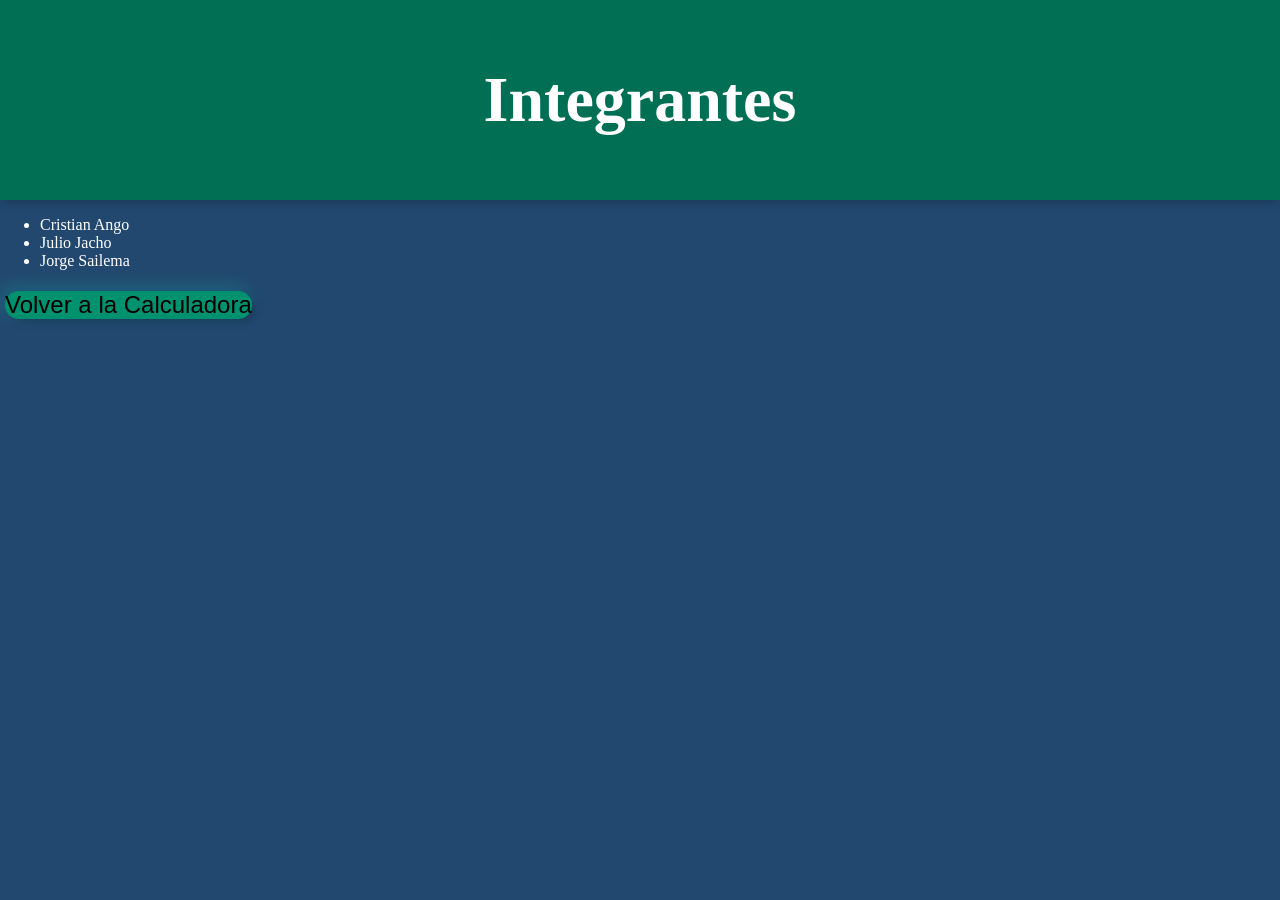
==== integrantes.html @ 68630550 "Se agrego el menu para integrante" ====
<!DOCTYPE html>
<html lang="en">
<head>
    <meta charset="UTF-8">
    <meta name="viewport" content="width=device-width, initial-scale=1.0">
    <title>Integrantes</title>
    <link href="index.css" rel="stylesheet" />
</head>
<body>
    <header>
        <h1>Integrantes</h1>
    </header>
    <main>
        <ul>
            <li>Cristian Ango</li>
            <li>Julio Jacho</li>
            <li>Jorge Sailema</li>
        </ul>
        <button onclick="window.location.href='index.html'">Volver a la Calculadora</button>
    </main>
</body>
</html>
---- index.css ----
body {
    margin: 0;
    font-family: 'Fraunces', serif;
    background-color: #224870; /* Fondo azul oscuro */
    color: #fff; /* Texto blanco */
}

header {
    text-align: center;
    background-color: #006f54; /* Fondo verde oscuro */
    padding: 20px;
    color: #fff;
    font-size: 2em;
    box-shadow: 0px 5px 10px -3px #00000040;
}

nav {
    text-align: center;
    margin-top: 10px;
}

nav button {
    background-color: #00916e;
    color: #fff;
    border: none;
    padding: 10px 20px;
    border-radius: 5px;
    cursor: pointer;
    font-size: 1em;
}

nav ul {
    list-style-type: none;
    padding: 10px;
    margin: 0;
    background-color: #006f54; /* Fondo verde oscuro */
    border-radius: 5px;
    box-shadow: 0px 5px 10px -3px #00000040;
    display: none; /* Oculto por defecto */
    position: absolute; /* Posiciona el menú debajo del botón */
    top: 50px; /* Ajusta la posición vertical */
    left: 50%; /* Centra horizontalmente */
    transform: translateX(-50%);
    z-index: 10;
}

nav ul.hidden {
    display: none; /* Mantiene oculto */
}

nav ul:not(.hidden) {
    display: block; /* Muestra el menú cuando se activa */
}

nav ul li {
    margin: 5px 0;
    color: #fff;
    text-align: center;
}

nav ul li strong {
    font-size: 1.2em;
    margin-bottom: 10px;
    display: block;
}

.container {
    display: flex;
    justify-content: center;
    align-items: center;
    height: calc(100vh - 100px); /* Ajusta el tamaño para que no se solape con el header y footer */
}

.calculadora {
    display: grid;
    grid-template-columns: repeat(4, 75px);
    grid-template-rows: 160px repeat(5, 75px);
    background-color: #00916e;
    padding: 15px;
    border-radius: 32px;
    box-shadow: 15px 10px 0px 5px #00000033;
}

button {
    cursor: pointer;
    margin: 5px;
    padding: 0;
    border-radius: 32px;
    font-size: 1.5em;
    border: none;
    background-color: #00916e;
    box-shadow: 5px 5px 10px -3px #00000040, -5px -5px 15px 3px #00ffc11f;
}

button:active {
    background-color: #006f54;
}

button:focus {
    outline: none;
}

.col-2 {
    grid-column: span 2;
}

.display {
    grid-column: 1 / -1;
    padding: 16px;
    display: flex;
    margin: 10px 10px 20px;
    flex-direction: column;
    align-items: flex-end;
    background-color: #363636;
    border-radius: 32px;
    text-align: right;
    justify-content: space-between;
    word-break: break-all;
    box-shadow: 0px 0px 0px 10px #00000033;
}

footer {
    text-align: center;
    background-color: #006f54;
    padding: 15px;
    color: #fff;
    font-size: 1.2em;
    position: fixed;
    bottom: 0;
    width: 100%;
    box-shadow: 0px -5px 10px -3px #00000040;
    border-top: 2px solid #00916e;
}
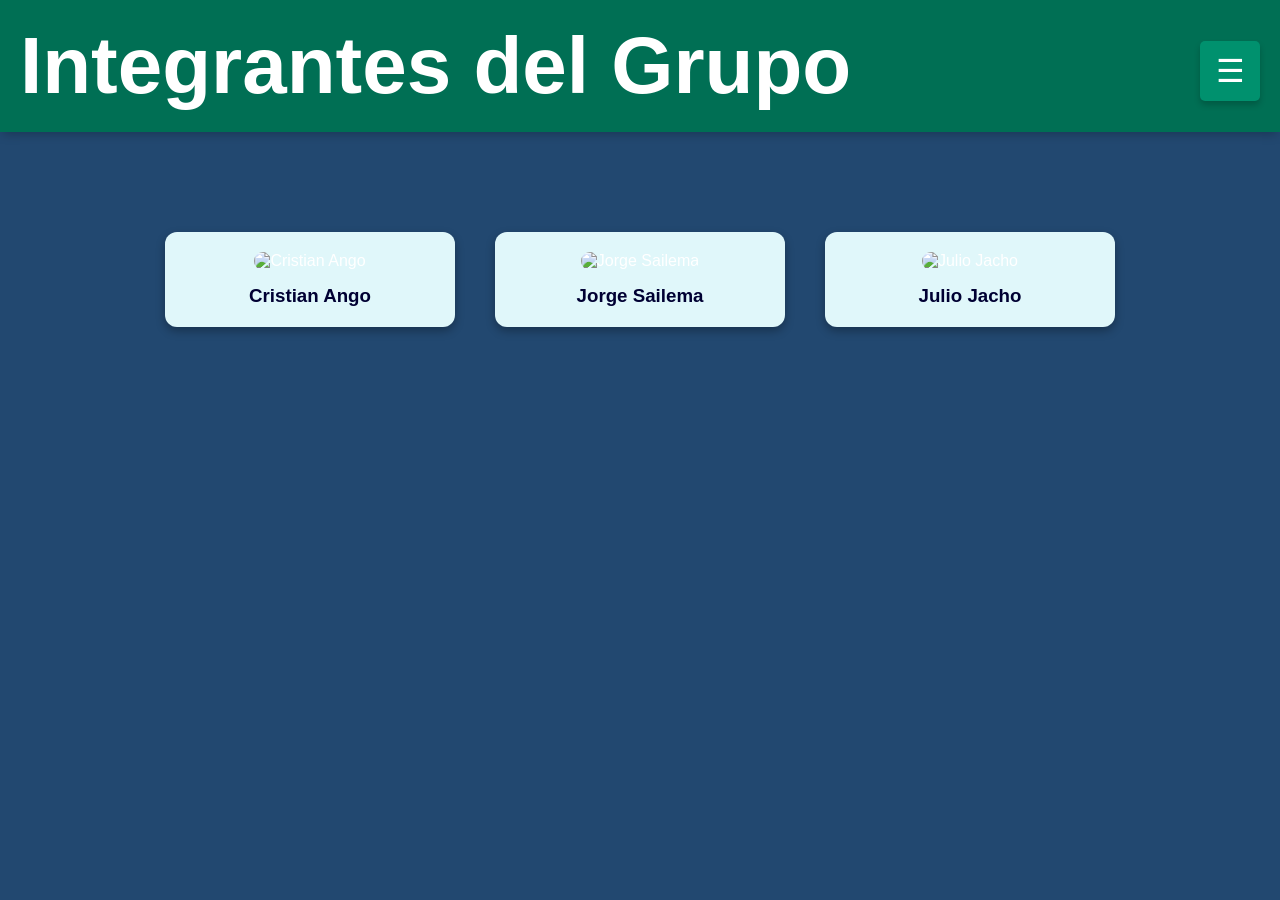
==== commit 4944f547: "[JG-6] se crea las vistas para el menu con los estilos necesarios" ====
--- a/integrantes.html
+++ b/integrantes.html
@@ -1,22 +1,152 @@
 <!DOCTYPE html>
-<html lang="en">
+<html lang="es">
 <head>
-    <meta charset="UTF-8">
-    <meta name="viewport" content="width=device-width, initial-scale=1.0">
-    <title>Integrantes</title>
-    <link href="index.css" rel="stylesheet" />
+  <meta charset="UTF-8">
+  <title>Integrantes del Grupo</title>
+  <link href="index.css" rel="stylesheet">
+  <style>
+    body {
+      background-color: #224870;
+      color: white;
+      margin: 0;
+      font-family: Arial, sans-serif;
+    }
+
+    header.header-con-menu {
+      position: relative;
+      display: flex;
+      justify-content: space-between;
+      align-items: center;
+      background-color: #006f54;
+      padding: 20px;
+      color: white;
+      font-size: 2em;
+      box-shadow: 0px 5px 10px -3px #00000040;
+    }
+
+    .menu-esquina {
+      position: relative;
+      z-index: 1000;
+    }
+
+    .menu-esquina button {
+      background-color: #00916e;
+      color: #fff;
+      border: none;
+      padding: 10px 16px;
+      border-radius: 5px;
+      font-size: 1em;
+      cursor: pointer;
+      box-shadow: 0 4px 6px rgba(0,0,0,0.2);
+    }
+
+    .menu-list {
+      list-style-type: none;
+      padding: 0;
+      margin: 0;
+      background-color: #006f54;
+      border-radius: 6px;
+      box-shadow: 0 6px 10px rgba(0,0,0,0.3);
+      position: absolute;
+      top: 48px;
+      left: 0;
+      z-index: 1001;
+      width: 220px;
+    }
+
+    .menu-list li {
+      padding: 12px 16px;
+      color: white;
+      cursor: pointer;
+      font-size: 1em;
+      border-bottom: 1px solid rgba(255,255,255,0.1);
+      display: flex;
+      align-items: center;
+      gap: 10px;
+    }
+
+    .menu-list li:last-child {
+      border-bottom: none;
+    }
+
+    .menu-list li:hover {
+      background-color: #008d6f;
+    }
+
+    .menu-list a {
+      color: white;
+      text-decoration: none;
+      display: flex;
+      align-items: center;
+      width: 100%;
+    }
+
+    .integrantes-grid {
+      display: flex;
+      justify-content: center;
+      align-items: center;
+      flex-wrap: wrap;
+      gap: 40px;
+      padding: 100px 40px 40px;
+    }
+
+    .card {
+      background-color: #e0f7fa;
+      border-radius: 12px;
+      width: 250px;
+      padding: 20px;
+      text-align: center;
+      box-shadow: 0 4px 10px rgba(0, 0, 0, 0.3);
+    }
+
+    .card img {
+      width: 100%;
+      height: auto;
+      border-radius: 10px;
+      margin-bottom: 15px;
+    }
+
+    .card h3 {
+      margin: 0;
+      color: #003;
+    }
+  </style>
 </head>
 <body>
-    <header>
-        <h1>Integrantes</h1>
-    </header>
-    <main>
-        <ul>
-            <li>Cristian Ango</li>
-            <li>Julio Jacho</li>
-            <li>Jorge Sailema</li>
-        </ul>
-        <button onclick="window.location.href='index.html'">Volver a la Calculadora</button>
-    </main>
+
+  <!-- ENCABEZADO CON MENÚ -->
+  <header class="header-con-menu">
+    <h1>Integrantes del Grupo</h1>
+    <nav class="menu-esquina">
+      <button onclick="toggleMenu()">☰ </button>
+      <ul id="menu" class="menu-list hidden">
+        <li><a href="integrantes.html">👤 Ver integrantes</a></li>
+        <li><a href="index.html">🧮 Ir a calculadora</a></li>
+      </ul>
+    </nav>
+  </header>
+
+  <!-- TARJETAS DE INTEGRANTES -->
+  <section class="integrantes-grid">
+    <div class="card">
+      <img src="cristian.png" alt="Cristian Ango">
+      <h3>Cristian Ango</h3>
+    </div>
+    <div class="card">
+      <img src="jorge.png" alt="Jorge Sailema">
+      <h3>Jorge Sailema</h3>
+    </div>
+    <div class="card">
+      <img src="https://via.placeholder.com/250x200?text=Julio+Jacho" alt="Julio Jacho">
+      <h3>Julio Jacho</h3>
+    </div>
+  </section>
+
+  <script>
+    function toggleMenu() {
+      const menu = document.getElementById('menu');
+      menu.classList.toggle('hidden');
+    }
+  </script>
 </body>
-</html>+</html>
--- a/index.css
+++ b/index.css
@@ -1,4 +1,3 @@
-
 body {
     margin: 0;
     font-family: 'Fraunces', serif;
@@ -69,28 +68,43 @@
     display: flex;
     justify-content: center;
     align-items: center;
+    height: 100vh;
+    margin-bottom: 200px; /* Agrega espacio para el footer */
+
     height: calc(100vh - 100px); /* Ajusta el tamaño para que no se solape con el header y footer */
+
 }
 
 .calculadora {
     display: grid;
-    grid-template-columns: repeat(4, 75px);
-    grid-template-rows: 160px repeat(5, 75px);
+    grid-template-columns: repeat(4, 70px); /* 4 columnas de igual tamaño */
+    grid-template-rows: 100px repeat(5, 60px); /* display y 5 filas de botones */
+    gap: 12px;
     background-color: #00916e;
-    padding: 15px;
+    padding: 30px;
     border-radius: 32px;
     box-shadow: 15px 10px 0px 5px #00000033;
+    justify-content: center;
 }
 
 button {
     cursor: pointer;
-    margin: 5px;
-    padding: 0;
-    border-radius: 32px;
-    font-size: 1.5em;
+    border-radius: 50%;
+    font-size: 1.3em;
     border: none;
     background-color: #00916e;
     box-shadow: 5px 5px 10px -3px #00000040, -5px -5px 15px 3px #00ffc11f;
+    width: 60px;
+    height: 60px;
+    margin: 0;
+    transition: background 0.2s;
+    color: #111;
+}
+
+button.col-2 {
+    grid-column: span 2;
+    border-radius: 30px;
+    width: 140px;
 }
 
 button:active {
@@ -107,28 +121,236 @@
 
 .display {
     grid-column: 1 / -1;
-    padding: 16px;
+    background: #222;
+    color: #fff;
+    border-radius: 20px;
+    padding: 18px 12px;
+    font-size: 1.4em;           /* Tamaño más pequeño */
     display: flex;
-    margin: 10px 10px 20px;
     flex-direction: column;
     align-items: flex-end;
-    background-color: #363636;
-    border-radius: 32px;
-    text-align: right;
-    justify-content: space-between;
-    word-break: break-all;
-    box-shadow: 0px 0px 0px 10px #00000033;
-}
+    justify-content: center;
+    min-height: 60px;
+    margin-bottom: 10px;
+    word-break: break-all;      /* Permite saltos de línea en palabras largas */
+    overflow-wrap: break-word;  /* Asegura el salto de línea */
+}
+
+#valor-actual {
+    font-size: 1.2em; /* Antes: 1.5em */
+}
+
+#valor-anterior {
+    font-size: 1.5em; /* Antes: 2em */
+}
+
+header {
+    text-align: center;
+    background-color: #006f54;
+    padding: 20px;
+    color: #fff;
+    font-size: 1.3em; /* Reducido */
+    box-shadow: 0px 5px 10px -3px #00000040;
+}
+
+header h1 {
+    font-size: 2.5em; /* Más pequeño que antes */
+    margin: 0;
+}
+
+
 
 footer {
     text-align: center;
     background-color: #006f54;
-    padding: 15px;
-    color: #fff;
+    padding: 10px;
+    color: #fff;
+
+    font-size: 1em; /* Reducido */
+
     font-size: 1.2em;
+
     position: fixed;
     bottom: 0;
     width: 100%;
     box-shadow: 0px -5px 10px -3px #00000040;
     border-top: 2px solid #00916e;
-}+
+    z-index: 10;
+}
+
+footer p {
+    margin-bottom: 8px;
+    font-size: 1.1em; /* Más pequeño */
+}
+
+footer ul {
+    list-style-type: none; /* Elimina los puntos del listado */
+    padding: 0;
+    margin: 0;
+}
+
+footer li {
+    margin: 3px 0;
+    font-size: 1em; /* Más pequeño */
+}
+
+@media (max-height: 800px) {
+    .container {
+        height: auto;
+        margin-bottom: 220px;
+        margin-top: 20px;
+    }
+    .calculadora {
+        grid-template-columns: repeat(4, 65px);
+        grid-template-rows: 100px repeat(5, 65px);
+    }
+    .display {
+        padding: 12px;
+        margin: 8px 8px 16px;
+    }
+
+
+}
+
+@media (max-width: 500px) {
+    .calculadora {
+        grid-template-columns: repeat(4, 1fr);
+        padding: 10px;
+    }
+    button, .display {
+        font-size: 1em;
+    }
+}
+
+.igual {
+    grid-row: span 2;
+    height: 132px;
+    align-self: stretch;
+    border-radius: 30px;
+}
+
+
+
+
+.flex-container {
+  display: flex;
+  justify-content: center;
+  align-items: flex-start;
+  gap: 50px;
+  margin-top: 40px;
+  flex-wrap: wrap;
+}
+
+.historial-box {
+  width: 270px;
+  background-color: #00916e;
+  padding: 20px;
+  border-radius: 12px;
+  box-shadow: 0 4px 10px rgba(0, 0, 0, 0.25);
+  color: #000;
+}
+
+.historial-box h4 {
+  text-align: center;
+  font-size: 1.2em;
+  margin-bottom: 10px;
+  color: #333;
+}
+
+#historial {
+  height: 300px;
+  overflow-y: auto;
+  background-color: rgb(186, 230, 176);
+  padding: 10px;
+  border-radius: 8px;
+  border: 1px solid #ccc;
+  font-family: monospace;
+  font-size: 0.9em;
+}
+
+#historial-container button {
+  margin-top: 10px;
+  width: 100%;
+  padding: 10px;
+  background-color: #154717;
+  color: rgb(0, 0, 0);
+  border: none;
+  border-radius: 6px;
+  font-weight: bold;
+  cursor: pointer;
+}
+
+#historial-container button:hover {
+  background-color: #5de664;
+}
+
+
+header.header-con-menu {
+  position: relative;
+  display: flex;
+  justify-content: space-between;
+  align-items: center;
+  background-color: #006f54;
+  padding: 20px;
+  color: white;
+  font-size: 2em;
+  box-shadow: 0px 5px 10px -3px #00000040;
+}
+
+.menu-esquina {
+  position: relative;
+  z-index: 1000;
+}
+
+.menu-esquina button {
+  background-color: #00916e;
+  color: #fff;
+  border: none;
+  padding: 10px 16px;
+  border-radius: 5px;
+  font-size: 1em;
+  cursor: pointer;
+  box-shadow: 0 4px 6px rgba(0,0,0,0.2);
+}
+
+.menu-list {
+  list-style-type: none;
+  padding: 0;
+  margin: 0;
+  background-color: #006f54;
+  border-radius: 6px;
+  box-shadow: 0 6px 10px rgba(0,0,0,0.3);
+  position: absolute;
+  top: 48px;
+  left: 0;
+  z-index: 1001;
+  width: 220px;
+}
+
+.menu-list li {
+  padding: 12px 16px;
+  color: white;
+  cursor: pointer;
+  font-size: 1em;
+  border-bottom: 1px solid rgba(255,255,255,0.1);
+  display: flex;
+  align-items: center;
+  gap: 10px;
+}
+
+.menu-list li:last-child {
+  border-bottom: none;
+}
+
+.menu-list li:hover {
+  background-color: #008d6f;
+}
+
+.menu-list a {
+  color: white;
+  text-decoration: none;
+  display: flex;
+  align-items: center;
+  width: 100%;
+}
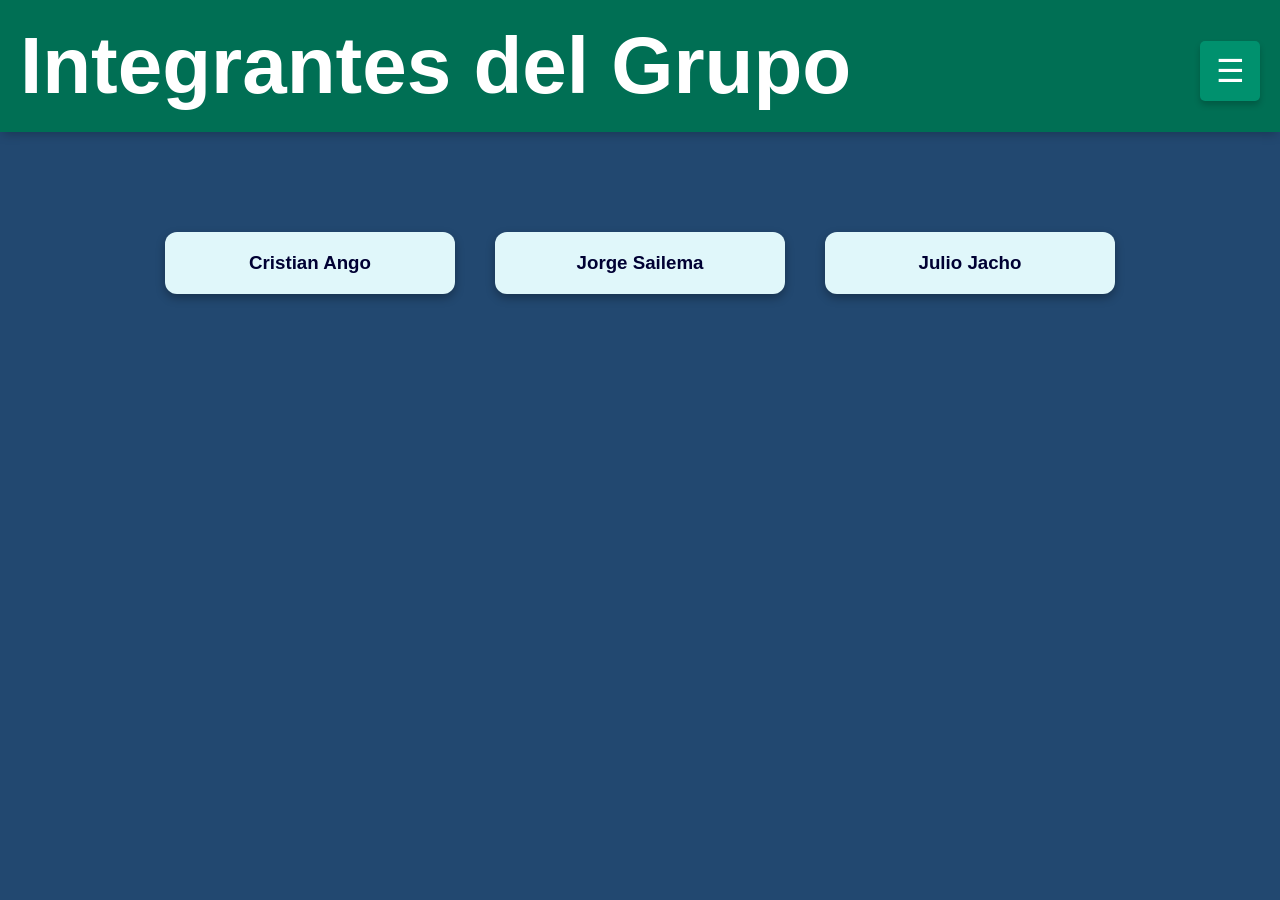
==== commit 3952497f: "[JG-6] se crea las vistas para el menu en integrantes y que pueda conectarse con la otra pagina" ====
--- a/integrantes.html
+++ b/integrantes.html
@@ -129,15 +129,12 @@
   <!-- TARJETAS DE INTEGRANTES -->
   <section class="integrantes-grid">
     <div class="card">
-      <img src="cristian.png" alt="Cristian Ango">
       <h3>Cristian Ango</h3>
     </div>
     <div class="card">
-      <img src="jorge.png" alt="Jorge Sailema">
       <h3>Jorge Sailema</h3>
     </div>
     <div class="card">
-      <img src="https://via.placeholder.com/250x200?text=Julio+Jacho" alt="Julio Jacho">
       <h3>Julio Jacho</h3>
     </div>
   </section>
